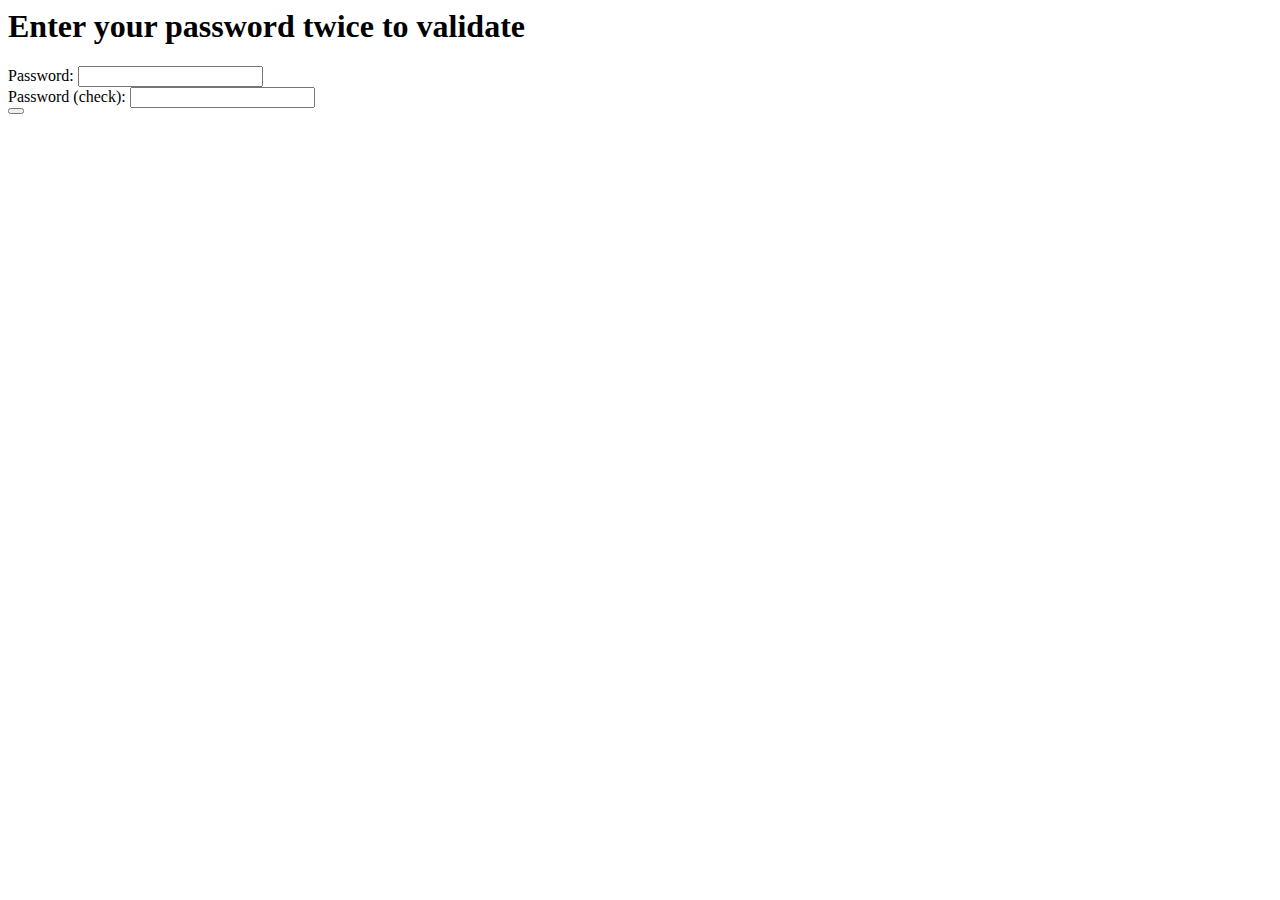
==== Exercise_1/password.html @ b4e96e49 "Start" ====
<html>
    <head>
        <title>Exercise 1: Password Validator</title>
    </head>

    <body>
        <h1>Enter your password twice to validate</h1>
        <div>
            <label for="password1">Password:</label>
            <input type="text" id="password1" name="pass1">
        </div>
        
        <div>
            <label for="password2">Password (check):</label>
            <input type="password" id="password2" name="pass2">
        </div>

        <div>
            <button value="Validate"></button>
        </div>
    </body>

</html>
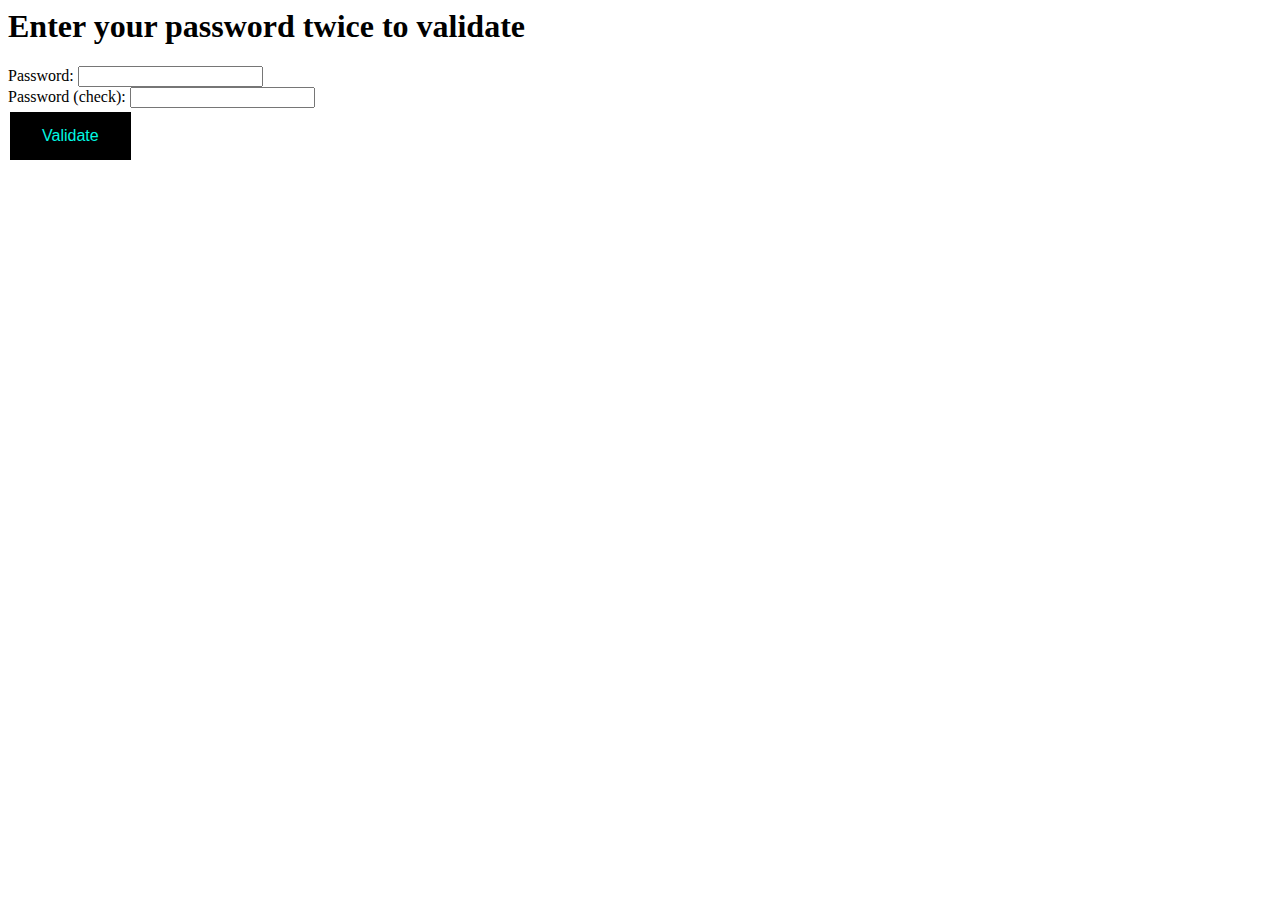
==== commit 712f8fca: "All changes" ====
--- a/Exercise_1/password.html
+++ b/Exercise_1/password.html
@@ -1,22 +1,38 @@
 <html>
     <head>
         <title>Exercise 1: Password Validator</title>
+        <script type=text/javascript src="password.js"></script>
+
+        <style>
+            .button {
+                border: none;
+                color: rgb(0, 248, 227);
+                padding: 15px 32px;
+                text-align: center;
+                text-decoration: none;
+                display: inline-block;
+                font-size: 16px;
+                margin: 4px 2px;
+                cursor: pointer;
+                background-color: black;
+            }
+        </style>
     </head>
 
     <body>
         <h1>Enter your password twice to validate</h1>
         <div>
             <label for="password1">Password:</label>
-            <input type="text" id="password1" name="pass1">
+            <input type="password" id="password1" name="pass1" minlength="8" required>
         </div>
         
         <div>
             <label for="password2">Password (check):</label>
-            <input type="password" id="password2" name="pass2">
+            <input type="password" id="password2" name="pass2" minlength="8" required>
         </div>
 
         <div>
-            <button value="Validate"></button>
+            <button class="button" onclick="validate()">Validate</button>
         </div>
     </body>
 
